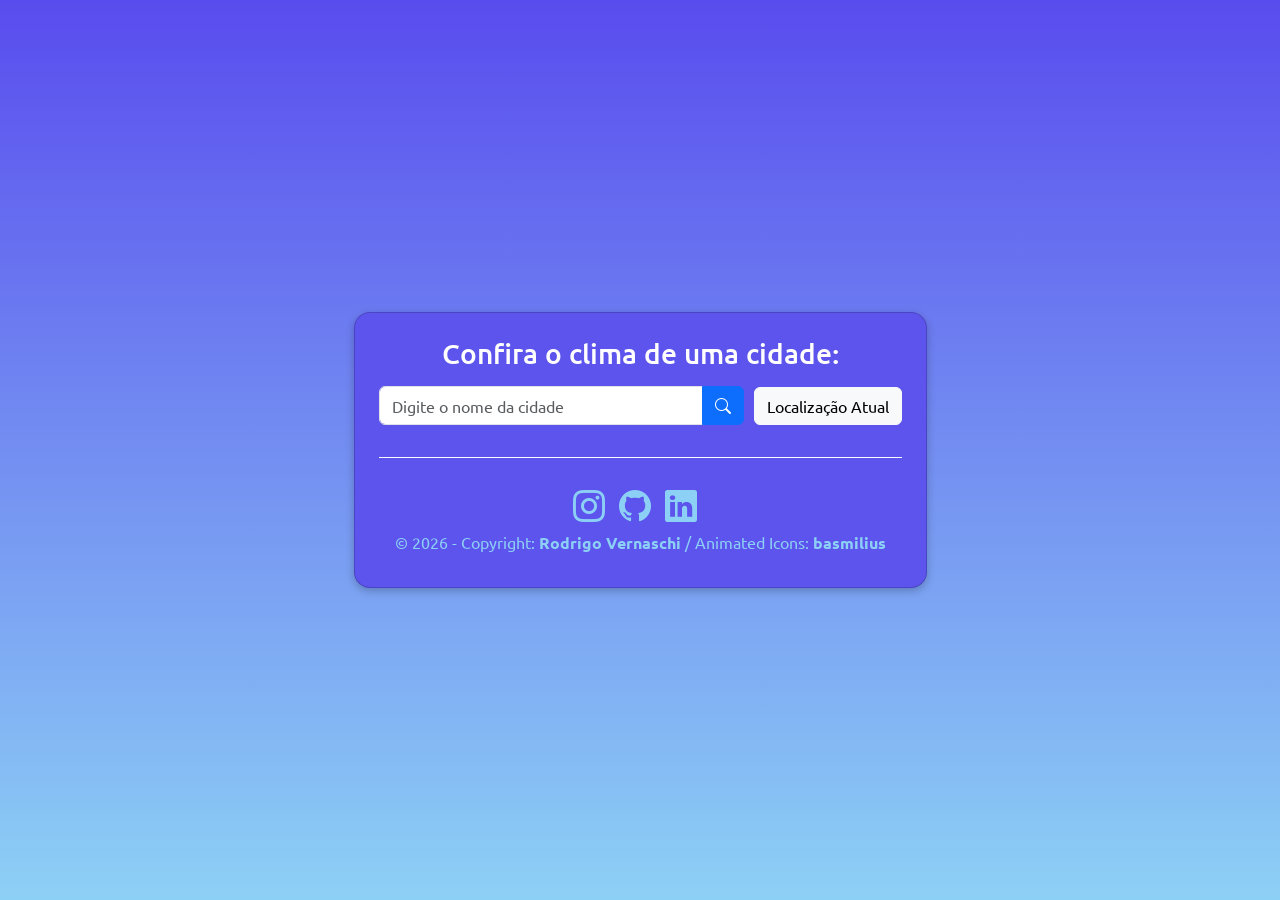
==== cityweatherplus/index.html @ 464222a1 "cityweatherplus: first release version" ====
<!DOCTYPE html>
<html lang="en">
    <head>
        <meta charset="UTF-8" />
        <meta
            http-equiv="X-UA-Compatible"
            content="IE=edge"
        />
        <meta
            name="viewport"
            content="width=device-width, initial-scale=1.0"
        />
        <title>CityWeather Plus</title>

        <link rel="shortcut icon" href="img/icons/favicon.png" type="image/x-icon">

        <!-- javascript -->
        <script
            src="js/scripts.js"
            defer
        ></script>

        <script
            src="https://cdnjs.cloudflare.com/ajax/libs/platform/1.3.6/platform.min.js"
            integrity="sha512-eYPrm8TgYWg3aa6tvSRZjN4v0Z9Qx69q3RhfSj+Mf89QqwOMqmwSlsVqfp4N8NVAcZe/YeUhh9x/nM2CAOp6cA=="
            crossorigin="anonymous"
            referrerpolicy="no-referrer"
        ></script>

        <!-- Google Fonts -->
        <link
            rel="preconnect"
            href="https://fonts.googleapis.com"
        />
        <link
            rel="preconnect"
            href="https://fonts.gstatic.com"
            crossorigin
        />
        <link
            href="https://fonts.googleapis.com/css2?family=Open+Sans:ital,wght@0,300;0,400;0,500;0,700;1,300;1,400;1,500;1,700&family=Ubuntu:ital,wght@0,300;0,400;0,500;0,700;1,300;1,400;1,500;1,700&display=swap"
            rel="stylesheet"
        />

        <!-- Bootstrap 5/Icons -->
        <link
            href="https://cdn.jsdelivr.net/npm/bootstrap@5.2.0/dist/css/bootstrap.min.css"
            rel="stylesheet"
            integrity="sha384-gH2yIJqKdNHPEq0n4Mqa/HGKIhSkIHeL5AyhkYV8i59U5AR6csBvApHHNl/vI1Bx"
            crossorigin="anonymous"
        />
        <link
            rel="stylesheet"
            href="https://cdn.jsdelivr.net/npm/bootstrap-icons@1.9.1/font/bootstrap-icons.css"
        />
        <link
            rel="stylesheet"
            href="https://cdn.jsdelivr.net/npm/bootstrap-icons@1.9.1/font/bootstrap-icons.css"
        />

        <!-- css -->
        <link
            rel="stylesheet"
            href="css/styles.css"
        />
    </head>
    <body>
        <div class="container text-center d-flex align-items-center min-vh-100">
            <div
                id="main-card"
                class="card"
            >
                <div class="form">
                    <h3>Confira o clima de uma cidade:</h3>
                    <div id="input-container">
                        <div class="input-group">
                            <input
                                type="text"
                                class="form-control"
                                id="city-input"
                                placeholder="Digite o nome da cidade"
                            />
                            <button
                                id="search"
                                class="btn btn-primary"
                            >
                                <i class="bi bi-search"></i>
                            </button>
                        </div>
                        <button
                            id="currentPosition-btn"
                            class="btn btn-light"
                        >
                            Localização Atual
                        </button>
                    </div>
                </div>
                <div
                    id="weather-data"
                    class="hide"
                >
                    <h2>
                        <i class="bi bi-geo-alt-fill"></i>
                        <span id="city"></span>
                        <img
                            src=""
                            alt="Bandeira do país"
                            id="country"
                        />
                    </h2>
                    <h2 id="temperature"><span></span>C&deg;</h2>
                    <div id="description-container">
                        <p id="description"></p>
                        <img
                            src=""
                            alt="Condições do tempo"
                            id="weather-icon"
                        />
                    </div>
                    <div id="details-container">
                        <p id="humidity">
                            <img
                                src="img/icons/humidity.svg"
                                alt=""
                            />
                            <span></span>
                        </p>
                        <p id="wind">
                            <img
                                src="img/icons/wind.svg"
                                alt=""
                            />
                            <span></span>
                        </p>
                        <p id="minMax">
                            <div class="minMax-container">
                                <img
                                    src="img/icons/thermometer-colder.svg"
                                    alt=""
                                />
                                <span>min:<span id="minSpan" class="minMax-temp"></span>C&deg;</span>
                            </div>

                            <div class="minMax-container">
                                <img
                                    src="img/icons/thermometer-warmer.svg"
                                    alt=""
                                />
                                <span>max:<span id="maxSpan" class="minMax-temp"></span>C&deg;</span>
                            </div>
                        </p>
                    </div>
                </div>
                <div
                    id="error-message"
                    class="hide"
                >
                    <p>Não foi possível encontrar o clima de uma cidade com este nome.</p>
                </div>

                <!-- footer -->
                <footer>
                    <div class="card-footer">
                        <!-- social -->
                        <a
                            href="https://www.instagram.com/rodrigo_vernaschi/"
                            target="_blank"
                            ><i class="bi bi-instagram"></i
                        ></a>
                        <a
                            href="https://github.com/rodrigo-vernaschi"
                            target="_blank"
                            ><i class="bi bi-github"></i
                        ></a>
                        <a
                            href="https://www.linkedin.com/in/rodrigo-vernaschi-590595248/"
                            target="_blank"
                            ><i class="bi bi-linkedin"></i
                        ></a>
                        <br />
                        © <span id="year"></span> - Copyright:
                        <a href="/">Rodrigo Vernaschi</a>
                        / Animated Icons:
                        <a href="https://bas.dev/work/meteocons">basmilius</a>
                    </div>
                </footer>
            </div>
        </div>

        <!-- bootstrap js -->
        <script
            src="https://cdn.jsdelivr.net/npm/bootstrap@5.2.0/dist/js/bootstrap.bundle.min.js"
            integrity="sha384-A3rJD856KowSb7dwlZdYEkO39Gagi7vIsF0jrRAoQmDKKtQBHUuLZ9AsSv4jD4Xa"
            crossorigin="anonymous"
        ></script>
    </body>
</html>
---- cityweatherplus/css/styles.css ----
/* reset */
* {
    padding: 0;
    margin: 0;
    font-family: "Ubuntu", sans-serif;
}

body {
    background: linear-gradient(180deg, #594cee 0%, #8dd0f5 100%);
    display: flex;
    justify-content: center;
    align-items: center;
    min-height: 100vh;
}

/* geral */

.container {
    display: flex;
    justify-content: center;
    align-items: center;
}

.hide {
    display: none;
}

#main-card {
    background-color: #5c54ed;
    box-shadow: rgba(0, 0, 0, 0.24) 0px 3px 8px;
    padding: 1.5rem;
    color: #fdfdfd;
    border-radius: 1rem;
}

/* form */
.form h3 {
    margin-bottom: 1rem;
}

#input-container {
    display: flex;
    justify-content: center;
    align-items: center;
    padding-bottom: 2rem;
}

.input-group {
    flex: 1;
    padding-right: 10px;
}

/* clima */
#weather-data,
#error-message {
    border-top: 1px solid #fff;
    text-align: center;
    padding-top: 0.5rem;
    margin-bottom: 0.7rem;
}

#weather-data span {
    margin: 0.6rem;
}

#weather-data h2 {
    display: flex;
    justify-content: center;
    align-items: center;
    margin: 0 !important;
}

#weather-data h2 i {
    font-size: 1rem;
}

#weather-icon {
    height: 60px;
}

#country {
    height: 15px;
}

#description-container {
    display: flex;
    justify-content: center;
    align-items: center;
    margin: 0 0 0.6rem;
}

#description {
    font-weight: bold;
    text-transform: capitalize;
}

p {
    margin: 0;
}

#details-container {
    display: flex;
    justify-content: center;
    align-items: center;
}

#details-container img {
    height: 5em;
}

#humidity img {
    margin-right: -1.5em;
}

#wind img {
    margin-left: -1.5em;
}

#minMax {
    display: flex;
    flex-direction: row;
}

.minMax-container {
    display: flex;
    flex-direction: column;
}

.minMax-container img {
    margin-bottom: -1.5em;
    margin-right: -2em;
    margin-left: -2em;
}

#minMax img {
    height: 4em;
}

span.minMax-temp {
    padding-right: 0;
    margin-right: 1px !important;
    margin-left: 2px !important;
}

#details-container #humidity {
    border-right: 1px solid #fff;
    margin: 0.6rem;
    padding: 0.6rem;
}

#details-container #wind {
    border-right: 1px solid #fff;
    margin: 0.6rem;
    padding: 0.6rem;
}

.card-footer a {
    text-decoration: none;
    color: #8dd0f5;
    font-weight: bold;
}

.card-footer {
    padding-top: 1.5rem;
    background-color: transparent;
    border-top: 1px solid #fdfdfd;
    color: #8dd0f5;
}

.card-footer i {
    font-size: 2rem;
    padding-right: 10px;
}

@media (max-width: 576px) {
    #input-container {
        flex-direction: column;
    }

    #currentPosition-btn {
        margin-top: 10px;
    }

    .container {
        margin: 0;
        padding: 0;
    }

    #main-card.card {
        padding-top: 4rem;
        padding-bottom: 4rem;
        box-shadow: none;
        border-radius: 0;
        margin: 0;
        width: 100vh;
        min-height: 100vh;
    }

    h2#temperature,
    h2#temperature span {
        padding: 0 0.3rem;
        margin: 0;
        font-size: 32px;
    }

    #details-container #humidity,
    #details-container #wind,
    p#humidity img,
    p#wind img {
        margin: 0;
        padding: 0;
    }

    #details-container #wind {
        padding: 0 0.5rem;
    }
}
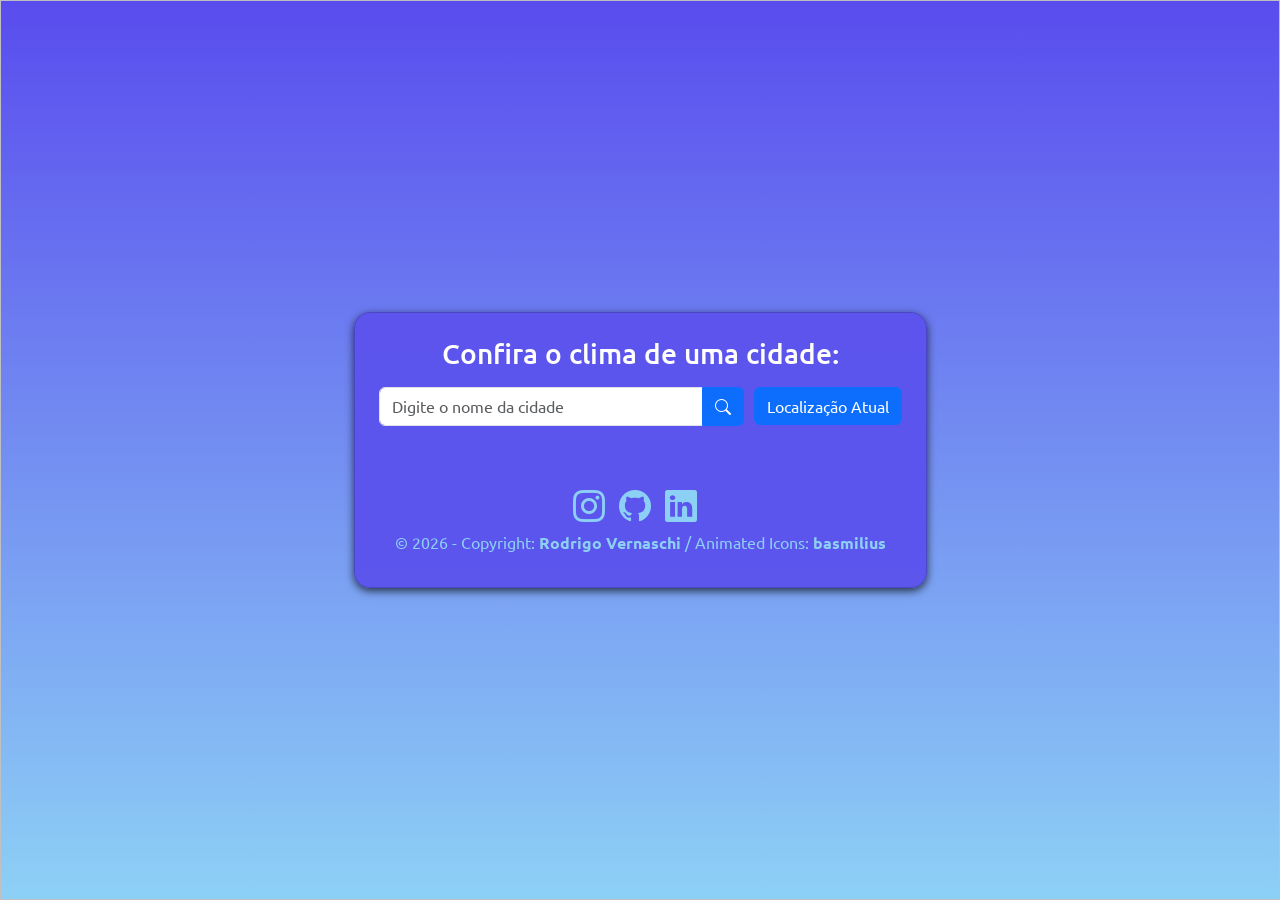
==== commit a4f93d26: "cityweatherplus added loader and dynamic background image funcionality" ====
--- a/cityweatherplus/index.html
+++ b/cityweatherplus/index.html
@@ -1,5 +1,5 @@
 <!DOCTYPE html>
-<html lang="en">
+<html lang="pt-br">
     <head>
         <meta charset="UTF-8" />
         <meta
@@ -65,6 +65,7 @@
         />
     </head>
     <body>
+        <div id="background-img"><img id="bg"><img></div>
         <div class="container text-center d-flex align-items-center min-vh-100">
             <div
                 id="main-card"
@@ -89,7 +90,7 @@
                         </div>
                         <button
                             id="currentPosition-btn"
-                            class="btn btn-light"
+                            class="btn btn-primary"
                         >
                             Localização Atual
                         </button>
@@ -156,6 +157,16 @@
                     class="hide"
                 >
                     <p>Não foi possível encontrar o clima de uma cidade com este nome.</p>
+                </div>
+
+                <!-- Loader -->
+                <div id="loader" class="hide">
+                    <img
+                        src="img/icons/snowflake.svg"
+                        alt="carregando"
+                    />
+                    <br>
+                    <label>carregando...</label>
                 </div>
 
                 <!-- footer -->
--- a/cityweatherplus/css/styles.css
+++ b/cityweatherplus/css/styles.css
@@ -3,6 +3,7 @@
     padding: 0;
     margin: 0;
     font-family: "Ubuntu", sans-serif;
+    max-width: 100%;
 }
 
 body {
@@ -11,9 +12,29 @@
     justify-content: center;
     align-items: center;
     min-height: 100vh;
+    background-position: center;
+    background-size: cover;
+    max-width: 100%;
 }
 
 /* geral */
+
+#background-img {
+    position: fixed;
+    width: 100%;
+    height: 100%;
+    margin: 0;
+    padding: 0;
+    border: none;
+}
+
+#background-img img {
+    min-height: 100%;
+    min-width: 100%;
+    margin: 0;
+    padding: 0;
+    border: none;
+}
 
 .container {
     display: flex;
@@ -26,8 +47,8 @@
 }
 
 #main-card {
-    background-color: #5c54ed;
-    box-shadow: rgba(0, 0, 0, 0.24) 0px 3px 8px;
+    background-color: #5c54edf8;
+    box-shadow: rgba(0, 0, 0, 0.7) 0px 3px 8px;
     padding: 1.5rem;
     color: #fdfdfd;
     border-radius: 1rem;
@@ -54,11 +75,18 @@
 #weather-data,
 #error-message {
     border-top: 1px solid #fff;
+    border-bottom: 1px solid #fff;
     text-align: center;
     padding-top: 0.5rem;
     margin-bottom: 0.7rem;
 }
 
+#loader {
+    text-align: center;
+    padding-top: 0.5rem;
+    margin-bottom: 0.7rem;
+}
+
 #weather-data span {
     margin: 0.6rem;
 }
@@ -102,6 +130,7 @@
     display: flex;
     justify-content: center;
     align-items: center;
+    padding-bottom: 1rem;
 }
 
 #details-container img {
@@ -144,7 +173,7 @@
 
 #details-container #humidity {
     border-right: 1px solid #fff;
-    margin: 0.6rem;
+    margin: 0.2rem;
     padding: 0.6rem;
 }
 
@@ -161,15 +190,28 @@
 }
 
 .card-footer {
+    border: 0 !important;
     padding-top: 1.5rem;
     background-color: transparent;
-    border-top: 1px solid #fdfdfd;
     color: #8dd0f5;
 }
 
 .card-footer i {
     font-size: 2rem;
     padding-right: 10px;
+}
+
+/* loader */
+#loader img {
+    margin-bottom: -1rem;
+    height: 5rem;
+    animation: rotate 2s linear infinite;
+}
+
+@keyframes rotate {
+    to {
+        transform: rotate(180deg);
+    }
 }
 
 @media (max-width: 576px) {
